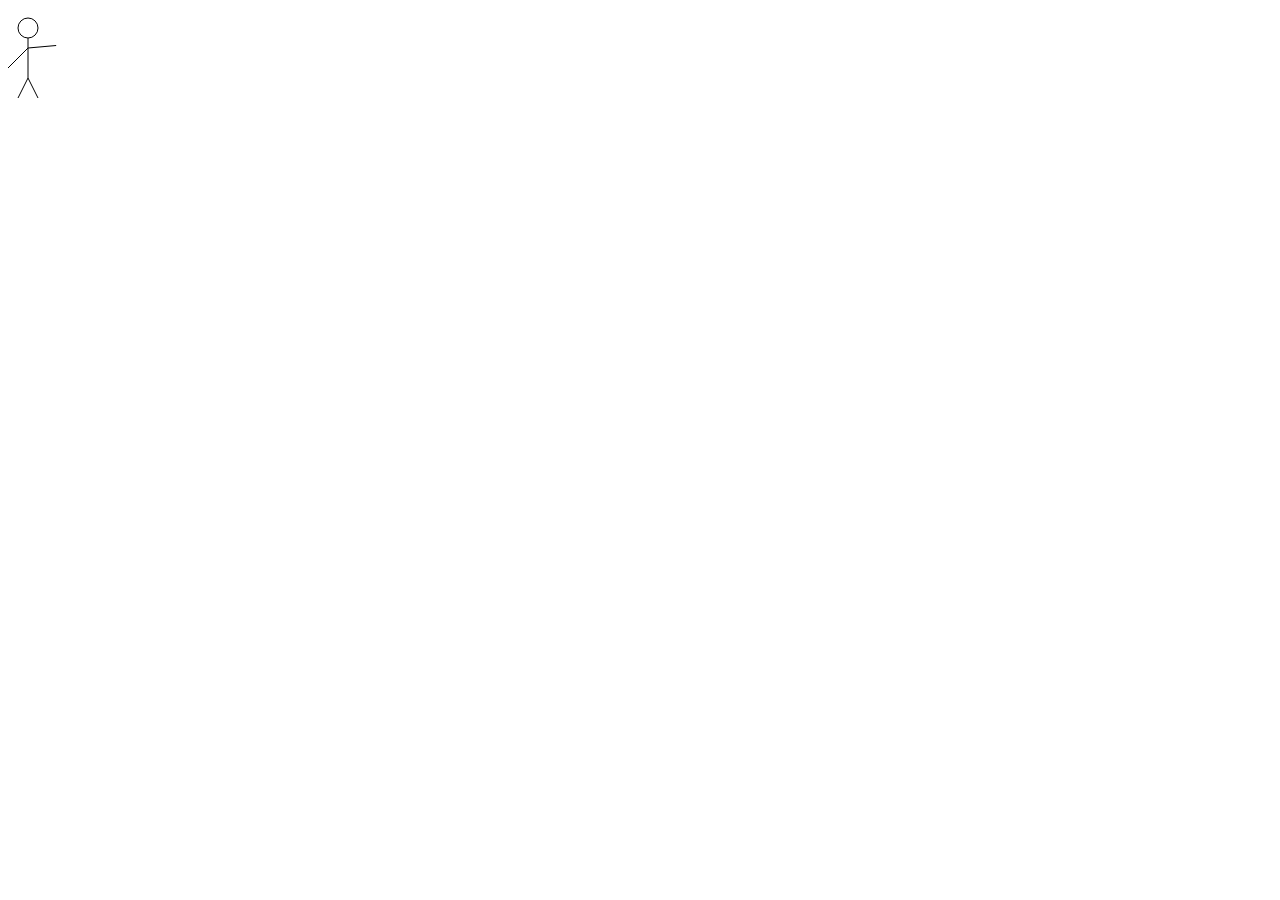
==== index.html @ 8f4dccbe "initial" ====
<html>
  <head>

  </head>
  <body>
    <div id="test"></div>

    <script src="raphael-min.js"></script>
    <script>
      var paper = Raphael(document.getElementById("test"), 200, 200);
      // head
      var c = paper.circle(20, 20, 10);
      // body
      var b = paper.path("M 20 30 L 20 70");
      // left leg
      var ll = paper.path("M 20 70 L 10 90");
      // right leg
      var rl = paper.path("M 20 70 L 30 90");
      // right arm
      var ra = paper.path("M 20 40 L 40 60");
      ra.rotate(-50, 20, 40);
      // left arm
      var la = paper.path("M 20 40 L 00 60");
    </script>
  </body>
</html>
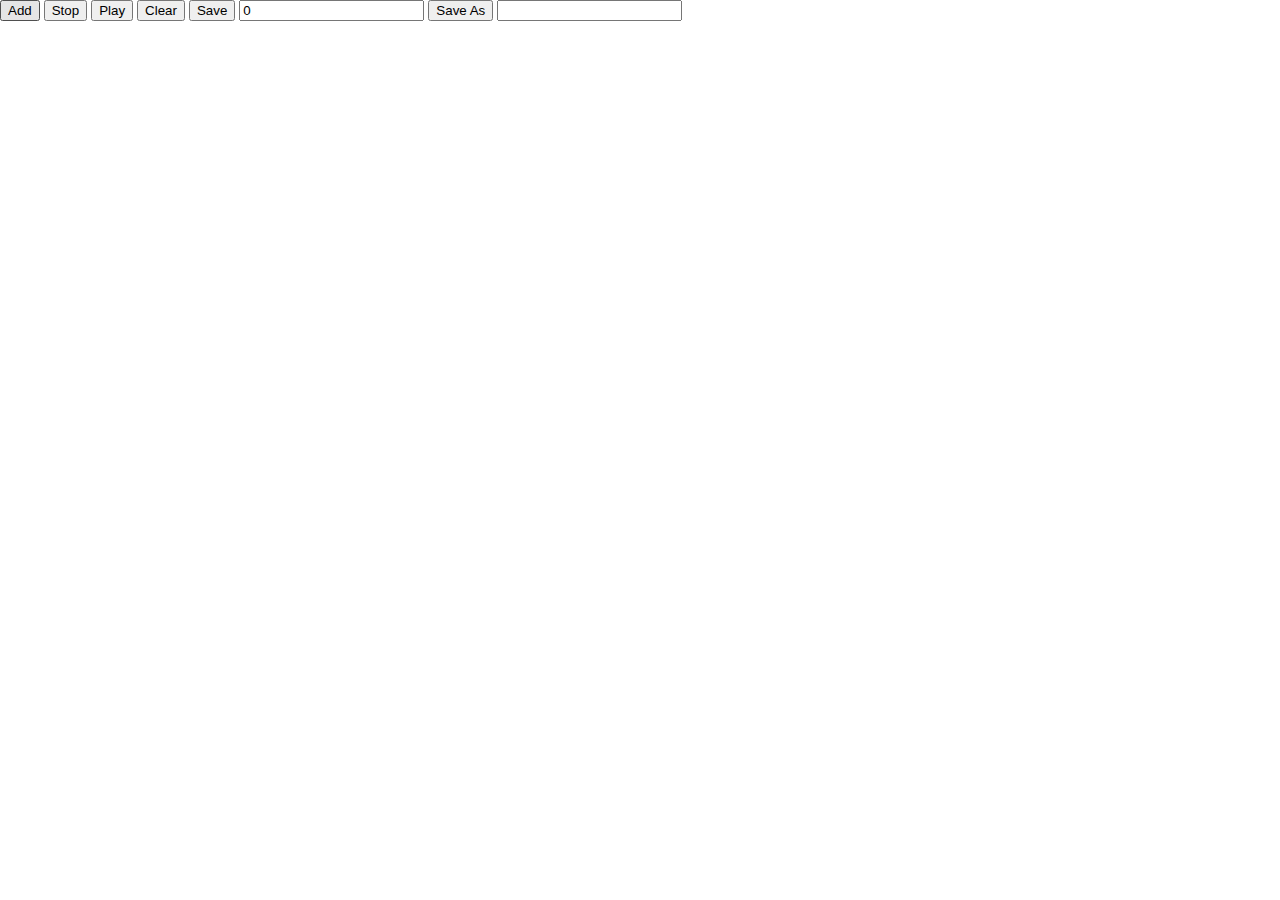
==== commit 745cfa6e: "work on saving/loading" ====
--- a/index.html
+++ b/index.html
@@ -1,26 +1,35 @@
+<!doctype html>
 <html>
   <head>
+    <style>
+      body {
+        margin: 0;
+      }
+    </style>
 
   </head>
   <body>
-    <div id="test"></div>
+    <div>
+      <button id="add">Add</button>
+      <button id="stop">Stop</button>
+      <button id="play">Play</button>
+      <button id="clear">Clear</button>
+      <button id="save">Save</button>
+      <input id="now" type="text" value="0" />
+      <button id="save-as">Save As</button>
+      <input id="save-as-name" type="text" value="" />
+    </div>
+    <canvas id="canvas" height="400" width="400"></canvas>
 
-    <script src="raphael-min.js"></script>
-    <script>
-      var paper = Raphael(document.getElementById("test"), 200, 200);
-      // head
-      var c = paper.circle(20, 20, 10);
-      // body
-      var b = paper.path("M 20 30 L 20 70");
-      // left leg
-      var ll = paper.path("M 20 70 L 10 90");
-      // right leg
-      var rl = paper.path("M 20 70 L 30 90");
-      // right arm
-      var ra = paper.path("M 20 40 L 40 60");
-      ra.rotate(-50, 20, 40);
-      // left arm
-      var la = paper.path("M 20 40 L 00 60");
-    </script>
+    <script src="scripts/mjs.js"></script>
+    <script src="scripts/underscore.js"></script>
+    <script src="scripts/Point.js"></script>
+    <script src="scripts/Segment.js"></script>
+    <script src="scripts/Path.js"></script>
+    <script src="scripts/Circle.js"></script>
+    <script src="scripts/ik.js"></script>
+    <script src="scripts/AnimationLoop.js"></script>
+    <script src="scripts/Alfred.js"></script>
+    <script src="scripts/app.js"></script>
   </body>
 </html>
